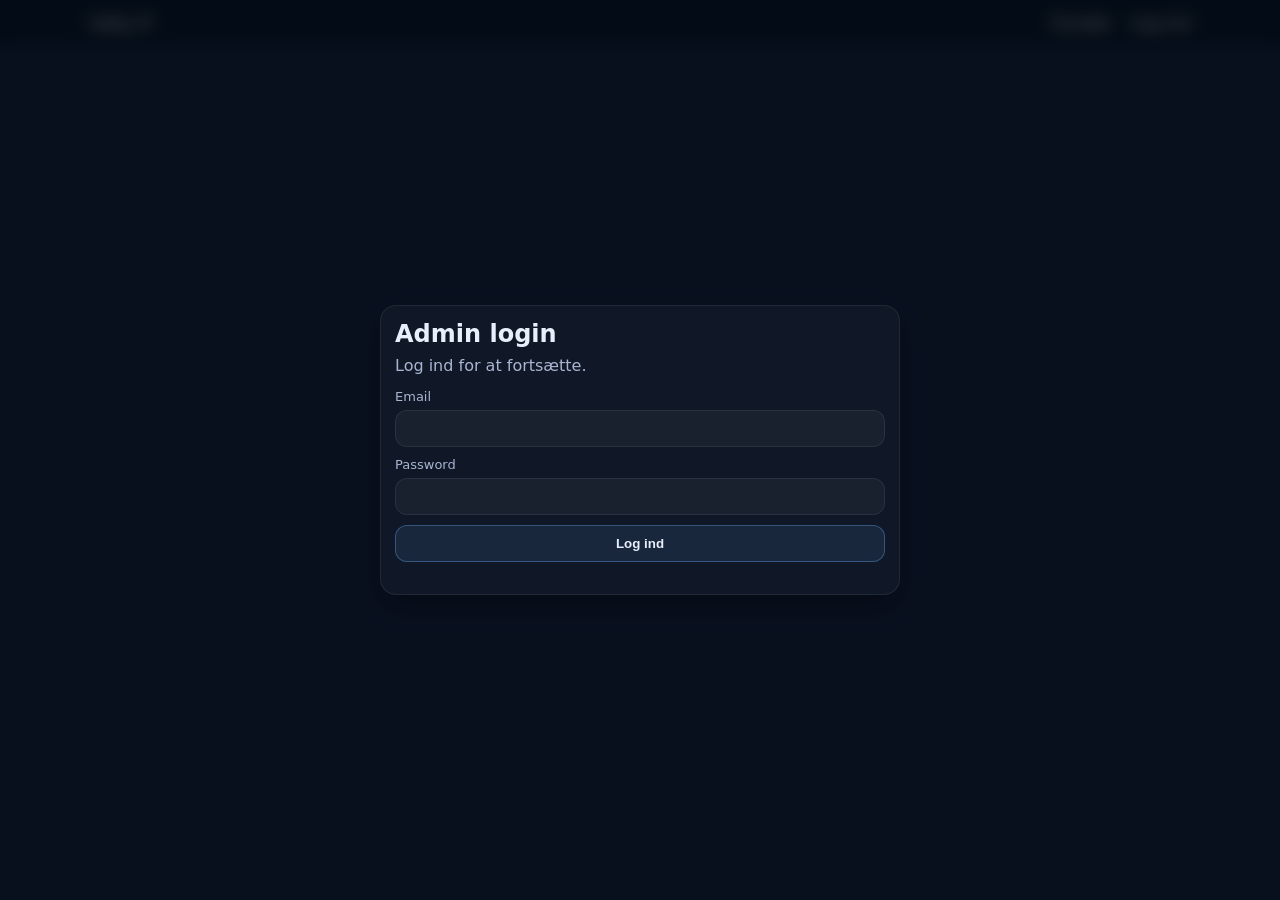
==== admin.html @ 4a2eda96 "Add files via upload" ====
<!doctype html>
<html lang="da">

<head>
    <meta charset="utf-8" />
    <meta name="viewport" content="width=device-width, initial-scale=1" />
    <title>Admin</title>

    <link rel="stylesheet" href="index.css" />
</head>

<body>

    <header>
        <nav class="nav">
            <div class="nav-inner">

                <a href="/" class="logo">Valby IF</a>

                <button class="nav-toggle" id="navToggle">☰</button>

                <div class="nav-links" id="navLinks">

                    <a href="/" class="nav-link">Forside</a>

                    <a href="/profile.html" id="profileLink" class="nav-link hidden">
                        Min side
                    </a>

                    <a href="/admin.html" id="adminLink" class="nav-link hidden">
                        Admin
                    </a>

                    <a href="/login.html" id="loginLink" class="nav-link">
                        Log ind
                    </a>

                    <button id="logoutBtn" class="nav-link hidden">
                        Log ud
                    </button>

                </div>
            </div>
        </nav>
    </header>

    <main class="container">

        <section id="state" class="state" aria-live="polite"></section>

        <!-- LOGIN OVERLAY -->
        <div id="loginOverlay" class="overlay">
            <section id="loginCard" class="admin-card overlay-card">
                <h2 style="margin:0 0 8px;">Admin login</h2>
                <p class="muted" style="margin:0 0 14px;">Log ind for at fortsætte.</p>

                <form id="loginForm" class="form">

                    <label class="label">
                        Email
                        <input id="loginEmail" type="email" class="input" required />
                    </label>

                    <label class="label">
                        Password
                        <input id="loginPassword" type="password" class="input" required />
                    </label>

                    <button class="button" type="submit">Log ind</button>

                    <div id="loginMsg" class="form-msg" aria-live="polite"></div>

                </form>
            </section>
        </div>


        <!-- DASHBOARD -->
        <section id="dash" class="admin-layout">

            <div class="panel">
                <div class="panel-head">
                    <h3>Events</h3>
                    <button id="addEvent">+</button>
                </div>
                <div id="events"></div>
            </div>

            <div class="panel">
                <div class="panel-head">
                    <h3>Opgaver</h3>
                    <button id="addTask">+</button>
                </div>
                <div id="tasks"></div>
            </div>

            <div class="panel">
                <div class="panel-head">
                    <h3>Detaljer</h3>
                </div>

                <div id="details"></div>

            </div>

        </section>

    </main>

    <!-- 🔥 PRINT / OVERVIEW MODAL -->
    <div id="printModal" class="print-modal hidden">

        <div class="print-modal-inner">

            <div class="print-header">

                <h2>Deltageroversigt</h2>

                <div class="print-actions">
                    <button id="printBtn" class="button">🖨 Print</button>
                    <button id="closePrint" class="button">✕ Luk</button>
                </div>

            </div>

            <div id="printContent"></div>

        </div>

    </div>


    <script type="module" src="./js/admin.js"></script>
    <script type="module" src="./js/api.js"></script>
    <script type="module" src="/js/navbarAuth.js"></script>

</body>

</html>
---- index.css ----
:root {
  --bg: #192e58;
  --card: #111a2e;
  --card2: #0f172a;
  --text: #e7eefc;
  --muted: #a9b6d3;
  --line: rgba(255, 255, 255, 0.08);
  --accent: #66b2ff;
  --accent2: #7cdbb9;
  --shadow: 0 12px 30px rgba(0, 0, 0, 0.35);
  --radius: 16px;
}

* {
  box-sizing: border-box;
}
html,
body {
  height: 100%;
}
body {
  margin: 0;
  font-family: ui-sans-serif, system-ui, -apple-system, Segoe UI, Roboto, Helvetica, Arial;
  background: var(--bg);
  color: var(--text);
}

a {
  color: inherit;
  text-decoration: none;
}
.container {
  width: min(1100px, 92vw);
  margin: 0 auto;
}

.topbar {
  position: sticky;
  top: 0;
  z-index: 10;
  background: rgba(11, 18, 32, 0.75);
  backdrop-filter: blur(10px);
  border-bottom: 1px solid var(--line);
}
.topbar .container {
  display: flex;
  align-items: center;
  justify-content: space-between;
  padding: 14px 0;
}
.brand {
  margin: 0;
  font-size: 18px;
  letter-spacing: 0.2px;
}

.navlink {
  padding: 8px 10px;
  border: 1px solid transparent;
  border-radius: 10px;
  color: var(--muted);
}
.navlink:hover {
  border-color: var(--line);
  color: var(--text);
}

.hero {
  text-align: center;
  padding-top: 90px;
  padding-bottom: 40px;
}
.hero h2 {
  margin: 0 0 6px;
  font-size: 26px;
}
.hero p {
  margin: 0;
  color: var(--muted);
}

.toolbar {
  display: flex;
  gap: 12px;
  align-items: center;
  justify-content: space-between;
  padding: 12px 0 18px;
  flex-wrap: wrap;
}
.input,
.select {
  background: rgba(255, 255, 255, 0.04);
  border: 1px solid var(--line);
  color: var(--text);
  border-radius: 12px;
  padding: 10px 12px;
  outline: none;
}
.input {
  flex: 1;
  min-width: 220px;
}
.select {
  min-width: 220px;
}
.input::placeholder {
  color: rgba(231, 238, 252, 0.55);
}

.state {
  min-height: 24px;
  color: var(--muted);
  padding-bottom: 12px;
}

.grid {
  grid-template-columns: repeat(12, 1fr);
  gap: 14px;
  padding-bottom: 28px;
}

.card {
  grid-column: span 12;
  background: linear-gradient(180deg, rgba(255, 255, 255, 0.05), rgba(255, 255, 255, 0.02));
  border: 1px solid var(--line);
  border-radius: var(--radius);
  overflow: hidden;
  box-shadow: var(--shadow);
  display: flex;
  min-height: 160px;
}
@media (min-width: 720px) {
  .card {
    grid-column: span 6;
  }
}
@media (min-width: 1000px) {
  .card {
    grid-column: span 4;
  }
}

.thumb {
  width: 38%;
  min-width: 160px;
  background: rgba(255, 255, 255, 0.03);
  border-right: 1px solid var(--line);
  position: relative;
}
.thumb img {
  width: 100%;
  height: 100%;
  object-fit: cover;
  display: block;
}
.thumb .badge {
  position: absolute;
  left: 10px;
  top: 10px;
  background: rgba(0, 0, 0, 0.45);
  border: 1px solid rgba(255, 255, 255, 0.14);
  padding: 6px 8px;
  border-radius: 999px;
  font-size: 12px;
  color: var(--text);
}

.content {
  padding: 14px 14px 14px 14px;
  display: flex;
  flex-direction: column;
  gap: 8px;
  width: 100%;
}
.title {
  margin: 0;
  font-size: 18px;
  line-height: 1.2;
}
.meta {
  display: flex;
  flex-wrap: wrap;
  gap: 10px;
  color: var(--muted);
  font-size: 13px;
}
.desc {
  margin: 0;
  color: rgba(231, 238, 252, 0.8);
  font-size: 14px;
  line-height: 1.35;
  display: -webkit-box;
  -webkit-line-clamp: 3;
  -webkit-box-orient: vertical;
  overflow: hidden;
}
.cta {
  margin-top: auto;
  display: flex;
  justify-content: flex-end;
}
.button {
  border: 1px solid rgba(102, 178, 255, 0.35);
  background: rgba(102, 178, 255, 0.1);
  color: var(--text);
  padding: 10px 12px;
  border-radius: 12px;
  font-weight: 600;
  cursor: pointer;
}
.button:hover {
  background: rgba(102, 178, 255, 0.16);
  border-color: rgba(102, 178, 255, 0.55);
}

.footer {
  border-top: 1px solid var(--line);
  padding: 18px 0;
  color: var(--muted);
}

/* Event page */
.event-header {
  display: grid;
  grid-template-columns: 1.2fr 1fr;
  gap: 16px;
  padding: 18px 0 8px;
  align-items: stretch;
}
@media (max-width: 880px) {
  .event-header {
    grid-template-columns: 1fr;
  }
}

.event-hero {
  border-radius: var(--radius);
  overflow: hidden;

  background: rgba(255, 255, 255, 0.03);
  min-height: 240px;
}
.event-hero img {
  width: 100%;
  height: 100%;
  object-fit: cover;
  display: block;
}

.event-info {
  border-radius: var(--radius);
  padding: 14px;
}
.backlink {
  display: inline-block;
  margin-bottom: 10px;
  color: var(--muted);
}
.backlink:hover {
  color: var(--text);
}

.event-title {
  margin: 0 0 8px;
  font-size: 26px;
  line-height: 1.15;
  padding-bottom: 0.65rem;
}
.event-desc {
  margin: 10px 0 0;
  color: rgba(231, 238, 252, 0.82);
  line-height: 1.45;
}

.section-head {
  padding: 18px 0 10px;
}
.section-head h3 {
  margin: 20px 0 8px;
}

.section-head p {
  margin: 0 0 10px;
}

.muted {
  margin: 0;
  color: var(--muted);
}

.tasks {
  display: grid;
  grid-template-columns: repeat(1fr, 1fr);
  gap: 14px;
  padding-bottom: 26px;
}

.task-card {
  display: flex;
  border: 1px solid var(--line);
  border-radius: var(--radius);
  background: rgba(255, 255, 255, 0.03);

  padding: 14px;
  display: flex;
  flex-direction: column;
}
@media (min-width: 850px) {
  .task-card {
    grid-column: span 6;
  }
}

.task-top {
  display: flex;
  align-items: flex-start;
  justify-content: space-between;
  gap: 10px;
}
.task-title {
  margin: 0;
  font-size: 18px;
}
.task-desc {
  margin: 0;
  color: rgba(231, 238, 252, 0.8);
  line-height: 1.4;
}

.pill {
  border: 1px solid rgba(255, 255, 255, 0.12);
  background: rgba(0, 0, 0, 0.25);
  padding: 6px 10px;
  border-radius: 999px;
  font-size: 13px;
  color: var(--text);
  white-space: nowrap;
}

.task-actions {
  display: flex;
  justify-content: flex-end;
  gap: 10px;
}

/* Task page */
.task-page {
  display: grid;
  grid-template-columns: 1.2fr 0.8fr;
  gap: 14px;
  padding: 18px 0 26px;
  align-items: start;
}
@media (max-width: 980px) {
  .task-page {
    grid-template-columns: 1fr;
  }
}

.task-left,
.task-right {
  min-width: 0;
}

.slots {
  display: flex;
  flex-direction: column;
  gap: 10px;
}

.slot {
  border: 1px solid var(--line);
  background: rgba(255, 255, 255, 0.03);
  border-radius: var(--radius);
  padding: 12px;
  display: flex;
  justify-content: space-between;
  align-items: center;
  gap: 12px;
  box-shadow: var(--shadow);
}

.slot-left {
  display: flex;
  flex-direction: column;
  gap: 4px;
}

.slot-time {
  font-weight: 700;
}
.slot-sub {
  color: var(--muted);
  font-size: 13px;
}

.slot-right {
  display: flex;
  align-items: center;
  gap: 10px;
}

.slot-btn {
  border: 1px solid rgba(124, 219, 185, 0.35);
  background: rgba(124, 219, 185, 0.1);
  padding: 10px 12px;
  border-radius: 12px;
  font-weight: 700;
  cursor: pointer;
  color: var(--text);
}
.slot-btn:hover {
  background: rgba(124, 219, 185, 0.16);
  border-color: rgba(124, 219, 185, 0.55);
}
.slot-btn[disabled] {
  opacity: 0.55;
  cursor: not-allowed;
}

.slot.selected {
  border-color: rgba(102, 178, 255, 0.55);
  box-shadow: 0 0 0 2px rgba(102, 178, 255, 0.15), var(--shadow);
}

.form-card {
  border: 1px solid var(--line);
  background: rgba(255, 255, 255, 0.03);
  border-radius: var(--radius);
  padding: 14px;
  box-shadow: var(--shadow);
  position: sticky;
  top: 74px;
}

.form {
  display: flex;
  flex-direction: column;
  gap: 10px;
}

.label {
  display: flex;
  flex-direction: column;
  gap: 6px;
  color: var(--muted);
  font-size: 13px;
}

.form-msg {
  margin-top: 8px;
  color: var(--muted);
  font-size: 13px;
  line-height: 1.35;
}
.form-msg.ok {
  color: rgba(124, 219, 185, 0.95);
}
.form-msg.err {
  color: rgba(255, 120, 120, 0.95);
}

/* Admin */
.admin-grid {
  display: grid;
  grid-template-columns: repeat(12, 1fr);
  gap: 14px;
  padding: 18px 0 26px;
}
.admin-card {
  grid-column: span 12;
  border: 1px solid var(--line);
  background: rgba(255, 255, 255, 0.03);
  border-radius: var(--radius);
  padding: 14px;
  box-shadow: var(--shadow);
}
@media (min-width: 980px) {
  .admin-card:nth-child(1) {
    grid-column: span 6;
  }
  .admin-card:nth-child(2) {
    grid-column: span 6;
  }
  .admin-card:nth-child(3) {
    grid-column: span 6;
  }
  .admin-card:nth-child(4) {
    grid-column: span 6;
  }
}

.admin-head {
  display: flex;
  justify-content: space-between;
  align-items: center;
  gap: 10px;
  margin-bottom: 10px;
}

.admin-list {
  display: flex;
  flex-direction: column;
  gap: 10px;
}

.admin-row {
  border: 1px solid var(--line);
  background: rgba(0, 0, 0, 0.18);
  border-radius: 14px;
  padding: 10px 12px;
  display: flex;
  justify-content: space-between;
  align-items: flex-start;
  gap: 10px;
}
.admin-row:hover {
  border-color: rgba(255, 255, 255, 0.14);
}

.admin-row .left {
  display: flex;
  flex-direction: column;
  gap: 4px;
}
.admin-row .title {
  font-weight: 800;
}
.admin-row .sub {
  color: var(--muted);
  font-size: 13px;
}

.admin-actions {
  display: flex;
  gap: 10px;
  justify-content: flex-end;
  margin-top: 6px;
}

.admin-hr {
  border: none;
  border-top: 1px solid var(--line);
  margin: 14px 0;
}

/* Hard gate: dashboard skjules indtil body får .admin-ok */
body:not(.admin-ok) #dash {
  display: none;
}
body.admin-ok #loginOverlay {
  display: none;
}

/* Fullscreen overlay */
.overlay {
  position: fixed;
  inset: 0;
  z-index: 9999;
  display: grid;
  place-items: center;
  background: rgba(0, 0, 0, 0.65);
  backdrop-filter: blur(8px);
  padding: 18px;
}

.overlay-card {
  width: min(520px, 94vw);
}

.admin-layout {
  display: grid;
  grid-template-columns: 260px 320px 1fr;
  height: calc(100vh - 80px);
  gap: 12px;
  padding-top: 14px;
}

.panel {
  border: 1px solid var(--line);
  border-radius: 14px;
  padding: 12px;
  overflow: auto;
}

.panel-head {
  display: flex;
  justify-content: space-between;
  margin-bottom: 10px;
}

.row {
  padding: 10px;
  border-radius: 10px;
  cursor: pointer;
}

.row:hover {
  background: rgba(255, 255, 255, 0.05);
}

.row.active {
  background: rgba(102, 178, 255, 0.15);
}

/* ---------- Event cards (forside) ---------- */
/* Events container */
#events.events-wrap {
  width: min(1100px, 92vw);
  margin: 0 auto;
  padding: 0 0 20px;
  display: flex;
  flex-direction: column;
  gap: 65px;
}

.events-wrap {
  display: flex;
  flex-direction: column;
  gap: 18px;
}

.event-card {
  border-radius: 22px;

  overflow: hidden;
  display: grid;
  grid-template-columns: 50% 1fr;
  gap: 0;
  min-height: 240px;
}

@media (max-width: 860px) {
  .event-card {
    grid-template-columns: 1fr;
  }
}

.event-media {
  position: relative;
  padding: 18px;
  display: flex;
  align-items: center;
  justify-content: center;
}

.event-media img {
  width: 100%;
  height: 100%;
  max-height: 260px;
  object-fit: cover;
  border-radius: 16px;
}

@media (max-width: 860px) {
  .event-media {
    padding: 14px 14px 0;
  }
  .event-media img {
    max-height: 220px;
  }
}

.event-body {
  padding: 22px 24px;
  display: flex;
  flex-direction: column;
  justify-content: center;
  gap: 5px;
}

.event-date {
  font-size: 14px;
  letter-spacing: 0.2px;
  color: rgba(255, 255, 255, 0.75);
  font-weight: 700;
}

.event-title {
  margin: 0;
  font-size: clamp(28px, 3.2vw, 44px);
  line-height: 1.05;
  font-weight: 900;
}

.event-location {
  font-weight: 800;
  color: rgba(255, 255, 255, 0.86);
  margin-top: 2px;
}

.event-desc {
  color: rgba(255, 255, 255, 0.74);
  line-height: 1.45;
  max-width: 62ch;
}

.event-actions {
  margin-top: 8px;
}

.event-btn {
  display: inline-flex;
  align-items: center;
  justify-content: center;
  min-height: 42px;
  padding: 10px 18px;
  border-radius: 999px;
  border: 1px solid rgba(255, 255, 255, 0.22);
  background: rgba(255, 255, 255, 0.08);
  color: rgba(255, 255, 255, 0.92);
  font-weight: 800;
  text-decoration: none;
  box-shadow: 0 10px 30px rgba(0, 0, 0, 0.22);
  transition: transform 0.12s ease, background 0.12s ease, border-color 0.12s ease;
}

.event-btn:hover {
  transform: translateY(-1px);
  background: rgba(255, 255, 255, 0.12);
  border-color: rgba(255, 255, 255, 0.32);
}

/* ---------- Auth UI ---------- */
.auth-card {
  max-width: 520px;
  margin: 0 auto;
  padding: 26px;
  border-radius: 22px;
  border: 1px solid rgba(255, 255, 255, 0.1);
  background: rgba(255, 255, 255, 0.04);
  box-shadow: 0 18px 60px rgba(0, 0, 0, 0.25);
}

.auth-head {
  margin-bottom: 18px;
}
.auth-title {
  margin: 0;
  font-size: 34px;
  line-height: 1.05;
  font-weight: 900;
}
.auth-sub {
  margin: 10px 0 0;
  color: rgba(255, 255, 255, 0.75);
}

.auth-form {
  display: flex;
  flex-direction: column;
  gap: 14px;
  margin-top: 12px;
}
.auth-label {
  display: flex;
  flex-direction: column;
  gap: 8px;
  font-weight: 700;
  color: rgba(255, 255, 255, 0.85);
}

.auth-input {
  height: 44px;
  border-radius: 14px;
  border: 1px solid rgba(255, 255, 255, 0.14);
  background: rgba(0, 0, 0, 0.18);
  color: rgba(255, 255, 255, 0.92);
  padding: 0 14px;
  outline: none;
}
.auth-input:focus {
  border-color: rgba(255, 255, 255, 0.28);
  box-shadow: 0 0 0 4px rgba(255, 255, 255, 0.08);
}

.auth-btn {
  margin-top: 6px;
  height: 46px;
  border-radius: 999px;
  border: 1px solid rgba(255, 255, 255, 0.22);
  background: rgba(255, 255, 255, 0.1);
  color: rgba(255, 255, 255, 0.92);
  font-weight: 900;
  cursor: pointer;
}
.auth-btn:hover {
  background: rgba(255, 255, 255, 0.14);
}

.auth-msg {
  min-height: 18px;
  margin: 4px 0 0;
}
.auth-msg.ok {
  color: #a7f3d0;
}
.auth-msg.err {
  color: #fecaca;
}

.auth-foot {
  display: flex;
  justify-content: center;
  gap: 10px;
  margin-top: 18px;
}
.auth-link {
  color: rgba(255, 255, 255, 0.92);
  font-weight: 900;
  text-decoration: none;
}
.auth-link:hover {
  text-decoration: underline;
}

.nav {
  background: #0b2340;
  padding: 14px 20px;
  color: white;
  /* fjern display:flex her */
}

.nav-inner {
  max-width: 1100px;
  width: 100%; /* 🔥 VIGTIGT */
  margin: 0 auto;

  display: flex;
  align-items: center;
  justify-content: space-between; /* logo venstre, links højre */
}

.nav-links {
  display: flex;
  gap: 22px;
  align-items: center;
}

.nav-link {
  color: white;
  text-decoration: none;
  background: none;
  border: none;
  cursor: pointer;
}

.hidden {
  display: none;
}

.nav-toggle {
  display: none;
  background: none;
  border: none;
  color: white;
  font-size: 22px;
}

@media (max-width: 768px) {
  .nav-inner {
    flex-wrap: wrap; /* gør plads til 2 rækker */
    gap: 10px;
  }

  .nav-toggle {
    display: block;
    margin-left: auto; /* burger helt til højre */
  }

  .nav-links {
    width: 100%;
    display: none; /* skjul menu som default */
    flex-direction: column;
    align-items: flex-start;
    gap: 12px;

    padding-top: 10px;
    border-top: 1px solid rgba(255, 255, 255, 0.12);
  }

  .nav-links.open {
    display: flex; /* vis når burger trykkes */
  }
}

/* ---------- Profile (minimal) ---------- */
.profile {
  padding: 22px 0 40px;
}

.profile-head {
  display: flex;
  align-items: flex-end;
  justify-content: space-between;
  gap: 14px;
  margin-bottom: 14px;
  flex-wrap: wrap;
}

.profile-title {
  margin: 0;
  font-size: clamp(28px, 4vw, 44px);
  line-height: 1.05;
  font-weight: 900;
}

.profile-me {
  margin-top: 8px;
  color: rgba(255, 255, 255, 0.72);
  font-size: 14px;
}

.profile-logout {
  min-height: 40px;
  padding: 10px 16px;
}

/* cards list */
.profile-regs .events-wrap {
  padding: 0;
  gap: 12px;
}

/* make the cards compact */
.profile-regs .event-card {
  grid-template-columns: 1fr !important;
  min-height: auto;
  border: 1px solid var(--line);
  background: rgba(255, 255, 255, 0.03); /* lille diskret, ikke stor */
  border-radius: 18px;
  box-shadow: none;
}

.profile-regs .event-body {
  padding: 14px 16px;
  gap: 6px;
}

.profile-regs .event-date {
  font-size: 12px;
  font-weight: 700;
  color: rgba(255, 255, 255, 0.68);
}

.profile-regs .event-title {
  font-size: clamp(18px, 2.4vw, 26px);
  margin: 0;
}

.profile-regs .event-location {
  font-size: 14px;
  color: rgba(255, 255, 255, 0.78);
}

/* actions */
.profile-regs .event-actions {
  margin-top: 10px;
  display: flex;
  gap: 10px;
  flex-wrap: wrap;
}

/* make buttons smaller */
.profile-regs .event-btn {
  min-height: 38px;
  padding: 9px 14px;
}

/* frameld button variant */
.profile-regs button.event-btn {
  border-color: rgba(255, 255, 255, 0.18);
  background: rgba(255, 255, 255, 0.06);
}

.profile-regs button.event-btn:hover {
  background: rgba(255, 120, 120, 0.1);
  border-color: rgba(255, 120, 120, 0.35);
}

/* mobile */
@media (max-width: 600px) {
  .profile-head {
    align-items: flex-start;
  }
  .profile-logout {
    width: 100%;
  }
}

.print-modal {
  position: fixed;
  inset: 0;
  background: rgba(0, 0, 0, 0.85);
  z-index: 9999;
  display: flex;
  justify-content: center;
  align-items: center;
}

.print-modal-inner {
  background: white;
  color: black;
  width: min(900px, 95vw);
  max-height: 90vh;
  overflow: auto;
  padding: 20px;
  border-radius: 14px;
}

.hidden {
  display: none;
}

.print-header {
  display: flex;
  justify-content: space-between;
  align-items: center;
  margin-bottom: 20px;
}

#printBtn,
#closePrint {
  color: black;
}

/* PRINT MODE */
@media print {
  body * {
    visibility: hidden;
  }

  #printContent,
  #printContent * {
    visibility: visible;
  }

  #printContent {
    position: absolute;
    left: 0;
    top: 0;
    width: 100%;
  }
}
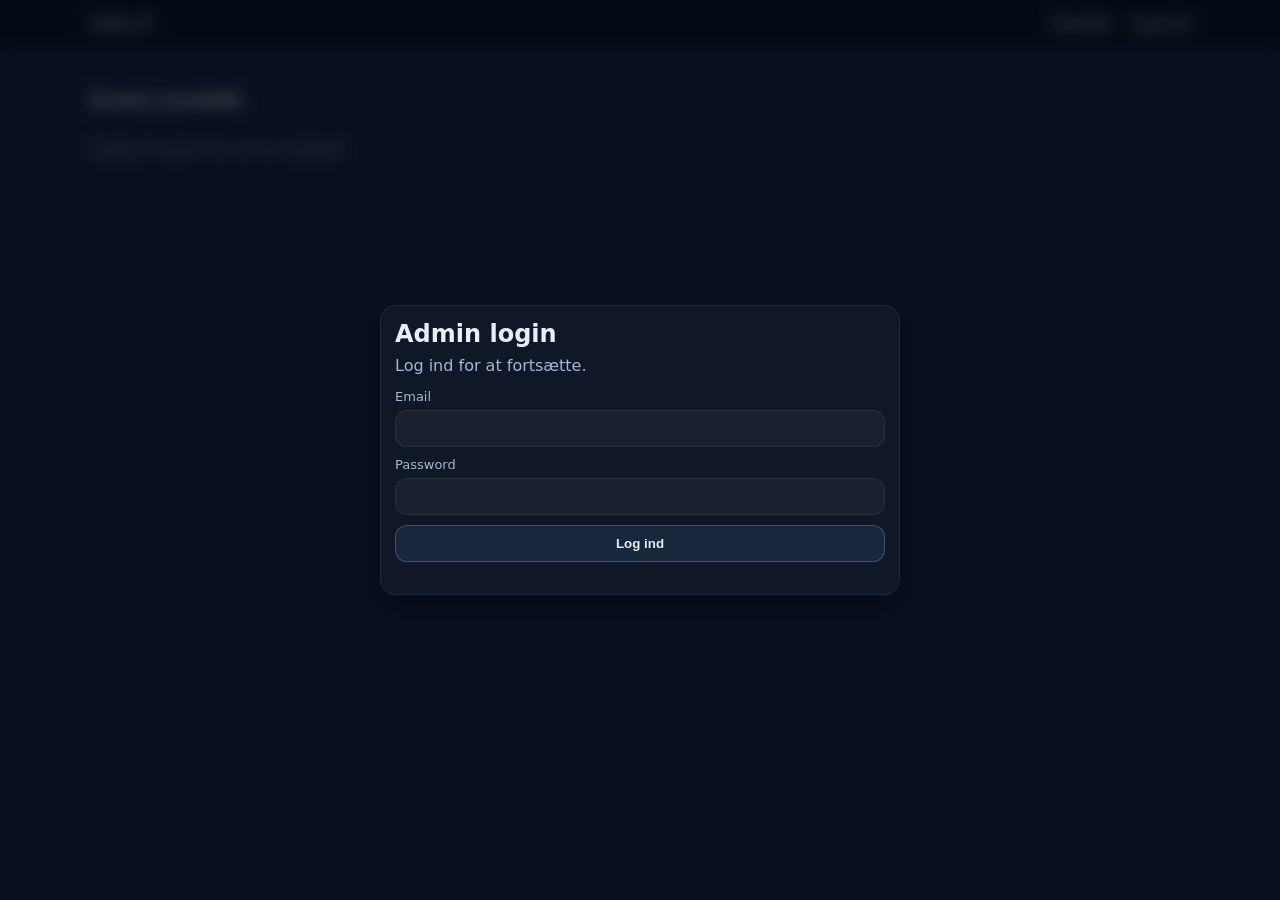
==== commit d94a9fb2: "Add event overview section to admin.html" ====
--- a/admin.html
+++ b/admin.html
@@ -103,6 +103,17 @@
 
             </div>
 
+
+
+        </section>
+        <section id="eventOverview" class="admin-overview">
+            <div class="panel-head">
+                <h3>Event overblik</h3>
+            </div>
+
+            <div id="overviewContent" class="overview-content">
+                <p class="muted">Vælg et event for at se overblik.</p>
+            </div>
         </section>
 
     </main>
@@ -136,4 +147,4 @@
 
 </body>
 
-</html>+</html>
--- a/index.css
+++ b/index.css
@@ -242,7 +242,7 @@
 }
 .event-hero img {
   width: 100%;
-  height: 100%;
+  height: 25rem;
   object-fit: cover;
   display: block;
 }
@@ -325,6 +325,7 @@
   margin: 0;
   color: rgba(231, 238, 252, 0.8);
   line-height: 1.4;
+  max-width: 78ch;
 }
 
 .pill {
@@ -801,9 +802,17 @@
 
 .auth-foot {
   display: flex;
+  flex-direction: column;
+  align-items: center;
+  gap: 8px;
+  margin-top: 18px;
+}
+
+.signup-line {
+  display: flex;
   justify-content: center;
   gap: 10px;
-  margin-top: 18px;
+  align-items: center;
 }
 .auth-link {
   color: rgba(255, 255, 255, 0.92);
@@ -1026,19 +1035,102 @@
 
 /* PRINT MODE */
 @media print {
+  html, body {
+    margin: 0 !important;
+    padding: 0 !important;
+    height: auto !important;
+    overflow: visible !important;
+  }
+
   body * {
-    visibility: hidden;
-  }
-
-  #printContent,
-  #printContent * {
-    visibility: visible;
+    visibility: hidden !important;
+  }
+
+  #printModal,
+  #printModal * {
+    visibility: visible !important;
+  }
+
+  #printModal {
+    position: static !important;
+    inset: auto !important;
+    display: block !important;
+    width: auto !important;
+    height: auto !important;
+    overflow: visible !important;
+    background: none !important;
+  }
+
+  .print-modal-inner {
+    position: static !important;
+    display: block !important;
+    width: auto !important;
+    max-width: none !important;
+    height: auto !important;
+    max-height: none !important;
+    overflow: visible !important;
+    transform: none !important;
+    box-shadow: none !important;
+    margin: 0 !important;
+    padding: 0 !important;
+  }
+
+  .print-header,
+  .print-actions,
+  #printBtn,
+  #closePrint,
+  header,
+  nav,
+  .nav,
+  .container > :not(#printModal) {
+    display: none !important;
   }
 
   #printContent {
-    position: absolute;
-    left: 0;
-    top: 0;
-    width: 100%;
-  }
-}
+    position: static !important;
+    display: block !important;
+    width: 100% !important;
+    height: auto !important;
+    overflow: visible !important;
+    transform: none !important;
+    margin: 0 !important;
+    padding: 0 !important;
+  }
+
+  table {
+    width: 100% !important;
+    border-collapse: collapse !important;
+  }
+
+  thead {
+    display: table-header-group;
+  }
+
+  tr, td, th {
+    break-inside: avoid;
+    page-break-inside: avoid;
+  }
+
+  h1, h2, h3 {
+    break-after: avoid;
+    page-break-after: avoid;
+  }
+}
+
+#tasks .row.is-hidden {
+  opacity: 0.55;
+  filter: grayscale(0.2);
+}
+
+#tasks .row.is-hidden:hover {
+  opacity: 0.75;
+}
+
+.task-card-full {
+  opacity: 0.65;
+}
+
+.task-card-full .pill {
+  background: rgba(255, 80, 80, 0.15);
+  border-color: rgba(255, 80, 80, 0.4);
+}
